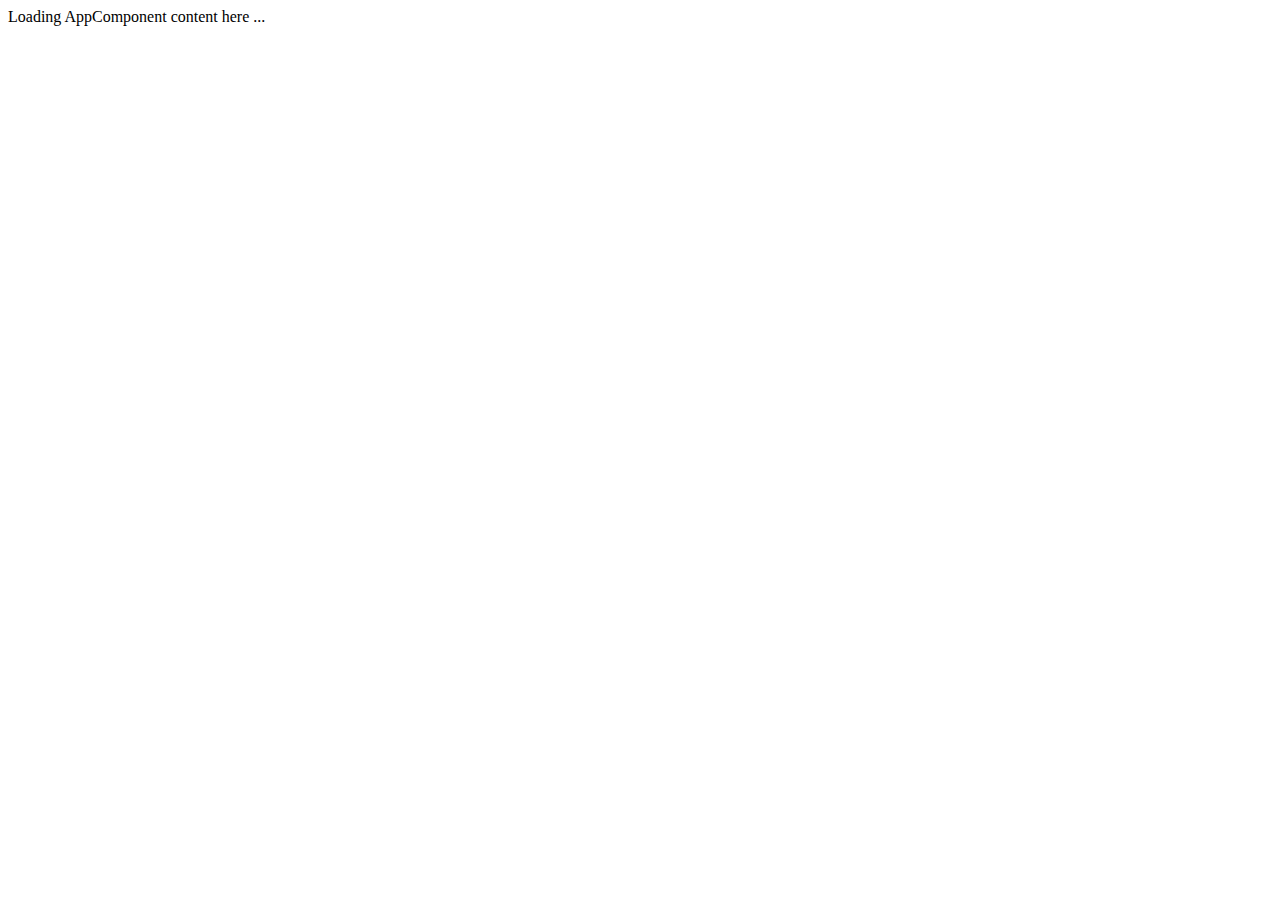
==== src/index.html @ 38b0cda7 "Primeros modelos para sitio administración" ====
<!DOCTYPE html>
<html>
  <head>
    <title>Angular QuickStart</title>
    <base href="/">
    <meta charset="UTF-8">
    <meta name="viewport" content="width=device-width, initial-scale=1">
    <link rel="stylesheet" href="styles.css">

    <!-- Polyfill(s) for older browsers -->
    <script src="node_modules/core-js/client/shim.min.js"></script>

    <script src="node_modules/zone.js/dist/zone.js"></script>
    <script src="node_modules/systemjs/dist/system.src.js"></script>

    <script src="systemjs.config.js"></script>
    <script>
      System.import('main.js').catch(function(err){ console.error(err); });
    </script>
  </head>

  <body>
    <my-app>Loading AppComponent content here ...</my-app>
  </body>
</html>
---- src/styles.css ----
h1 {
  color: #369;
  font-family: Arial, Helvetica, sans-serif;
  font-size: 250%;
}
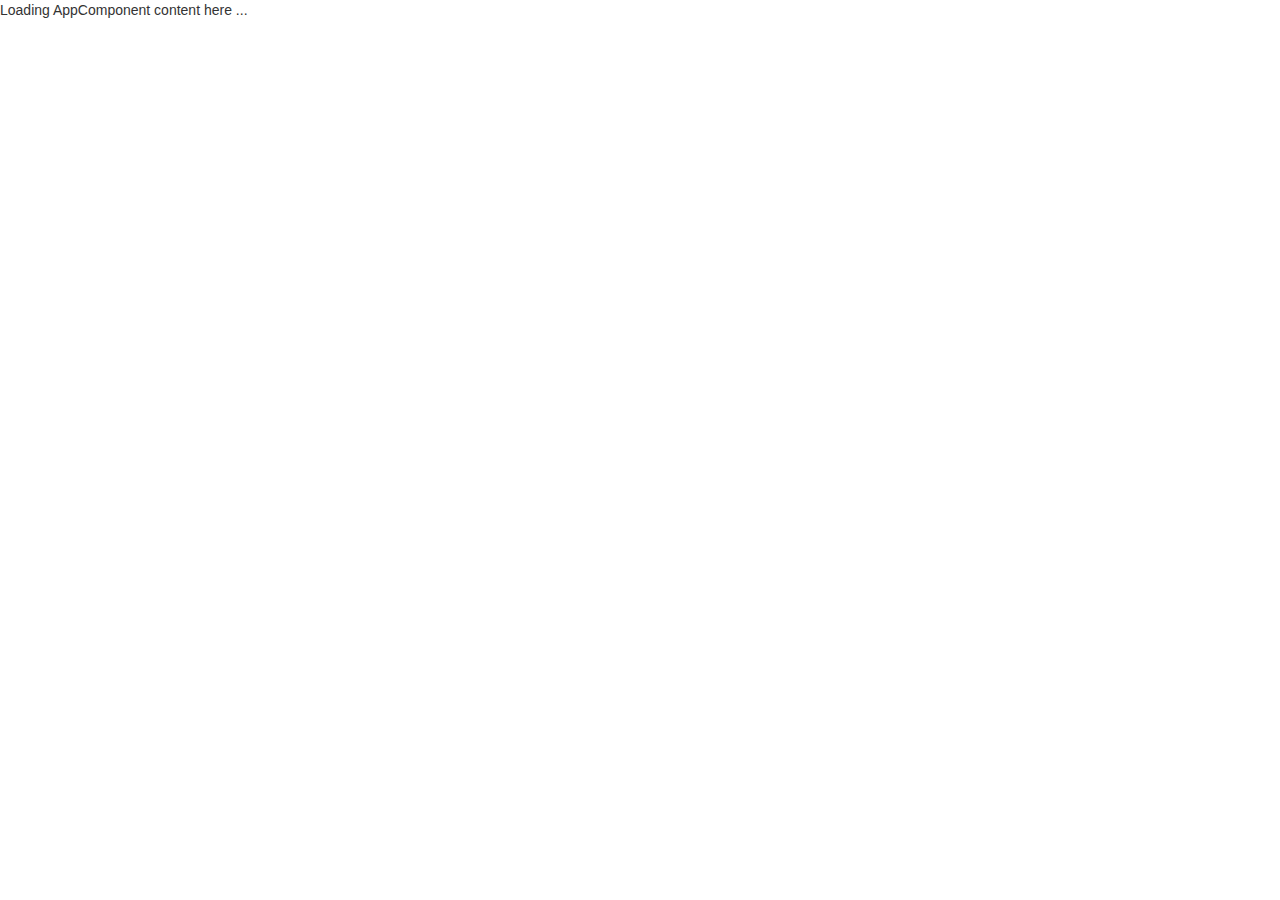
==== commit 89dfc8fa: "Ajustes visuales en formularios, agregado bootstrap" ====
--- a/src/index.html
+++ b/src/index.html
@@ -1,11 +1,12 @@
 <!DOCTYPE html>
 <html>
   <head>
-    <title>Angular QuickStart</title>
+    <title>WellDone</title>
     <base href="/">
     <meta charset="UTF-8">
     <meta name="viewport" content="width=device-width, initial-scale=1">
     <link rel="stylesheet" href="styles.css">
+    <link href="https://maxcdn.bootstrapcdn.com/bootstrap/3.3.7/css/bootstrap.min.css" rel="stylesheet">
 
     <!-- Polyfill(s) for older browsers -->
     <script src="node_modules/core-js/client/shim.min.js"></script>
